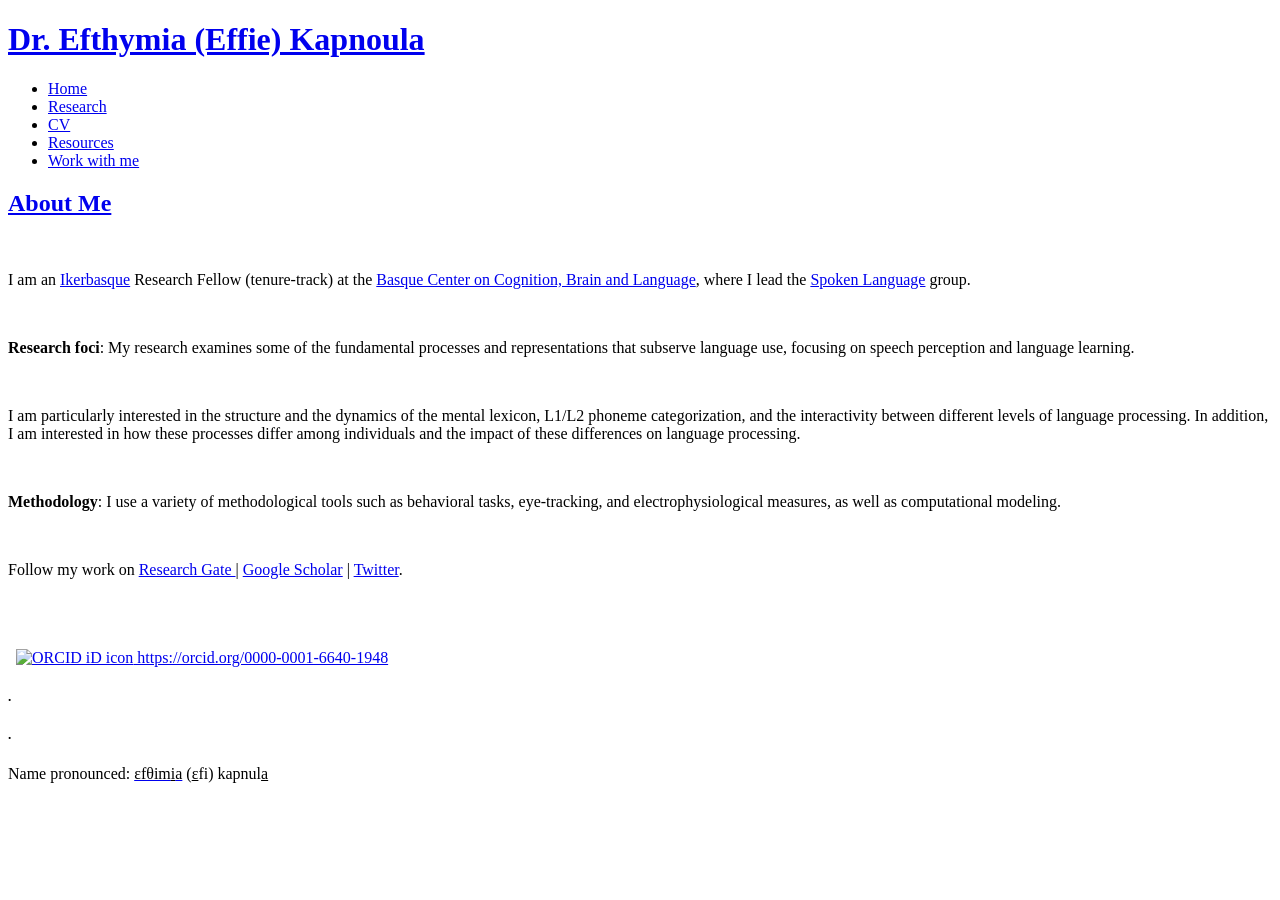
==== index.html @ 05f2d315 "Add files via upload" ====
﻿<!DOCTYPE html PUBLIC "-//W3C//DTD XHTML 1.0 Strict//EN" "http://www.w3.org/TR/xhtml1/DTD/xhtml1-strict.dtd">

<html xmlns="http://www.w3.org/1999/xhtml" xml:lang="en" lang="en">

<head>

<title>Efthymia (Effie) Kapnoula</title>

<meta http-equiv="content-type" content="application/xhtml+xml; charset=UTF-8" />
<meta name="author" content="Erwin Aligam - styleshout.com" />
<meta name="description" content="Effie Kapnoula - personal website" />
<meta name="keywords" content="Effie, Kapnoula, Efthymia, bcbl, uiowa, university, iowa, speech, perception, word, statistical, competition, BCBL, language, mcmurray, protopapas, coarticulation, cognitive, psychology, native, non-native, mixed effects, phoneme, eye-tracking, learning, psycholinguistics, inhibition, psycholinguistics, lexicon, lexical, nonwords, research, mental, individual, differences, coarticulation, vwp, spanish, greek, gradiency, phoneme, categorization" />
<meta name="robots" content="index, follow, noarchive" />
<meta name="googlebot" content="noarchive" />

<link rel="stylesheet" type="text/css" media="screen" href="css/screen.css" />

<script>
  (function(i,s,o,g,r,a,m){i['GoogleAnalyticsObject']=r;i[r]=i[r]||function(){
  (i[r].q=i[r].q||[]).push(arguments)},i[r].l=1*new Date();a=s.createElement(o),
  m=s.getElementsByTagName(o)[0];a.async=1;a.src=g;m.parentNode.insertBefore(a,m)
  })(window,document,'script','https://www.google-analytics.com/analytics.js','ga');

  ga('create', 'UA-30120897-2', 'auto');
  ga('send', 'pageview');

</script>

</head>
<body>

	<!-- header starts-->
	<div id="header-wrap"><div id="header" class="container_16">						
		
		<h1 id="logo-text"><a href="index.html" title="">Dr. Efthymia (Effie) Kapnoula</a>
					
</h1>
		
		<!--p id="intro2">test<--!/p>
		
		<!-- navigation -->
		<div  id="nav">
			<ul>
				<li id="current"><a href="index.html">Home</a></li>
				<li><a href="Research.html">Research</a></li>
				<li><a href="CV.html">CV</a></li>
				<li><a href="Resources.html">Resources</a></li>	
				<li><a href="WorkWithMe.html">Work with me</a></li>	
			</ul>		
		</div>		
		
		<div id="header-image"></div> 		
		
		<!--<form id="quick-search" action="index.html" method="get" >
			<p>
			<label for="qsearch">Search:</label>
			<input class="tbox" id="qsearch" type="text" name="qsearch" value="Search..." title="Start typing and hit ENTER" />

			<input class="btn" alt="Search" type="image" name="searchsubmit" title="Search" src="images/search (21x23).jpg" />-->
			</p>
		</form>					
	
	<!-- header ends here -->
	</div></div>
	
	<!-- content starts -->
	<div id="content-outer">  <div class="container_16">
	
		<!-- main -->
		<div id="main">
				
			<a name="TemplateInfo"></a>
			<h2><a href="index.html">About Me</a></h2>
			
				
<br>

<p>I am an <a href="https://www.ikerbasque.net/"target="_blank">Ikerbasque</a> Research Fellow (tenure-track) at the <a href="http://www.bcbl.eu"target="_blank"> Basque Center on Cognition, Brain and Language</a>, where I lead the <a href="https://www.bcbl.eu/en/research/research-groups/spoken-language#show"target="_blank">Spoken Language</a> group. </p>
<br>
<p><b>Research foci</b>: My research examines some of the fundamental processes and representations that subserve language use, focusing on speech perception and language learning.</p> 
<br>
<p>I am particularly interested in the structure and the dynamics of the mental lexicon, L1/L2 phoneme categorization, and the interactivity between different levels of language processing. 
In addition, I am interested in how these processes differ among individuals and the impact of these differences on language processing.</p>
<br>
<p><b>Methodology</b>: I use a variety of methodological tools such as behavioral tasks, eye-tracking, and electrophysiological measures, as well as computational modeling.</p>

<br>

<p>Follow my work on <a href="https://www.researchgate.net/profile/Efthymia_Kapnoula"target="_blank"> Research Gate </a> | <a href="https://scholar.google.com/citations?user=hmb88ncAAAAJ&hl=en&oi=ao"target="_blank"> Google Scholar</a> | <a href="https://twitter.com/EffieKapnoula"target="_blank"> Twitter</a>.</p>

<br>

<span id="badgeCont713"><script type="text/javascript" src="https://publons.com/mashlets?el=badgeCont713&rid=L-2411-2017"></script></span>

<br>
<br>

  <a
    id="cy-effective-orcid-url"
    class="underline"
     href="https://orcid.org/0000-0001-6640-1948"
     target="orcid.widget"
     rel="me noopener noreferrer"
     style="vertical-align: top">
     <img
        src="https://orcid.org/sites/default/files/images/orcid_16x16.png"
        style="width: 1em; margin-inline-start: 0.5em"
        alt="ORCID iD icon"/>
      https://orcid.org/0000-0001-6640-1948
    </a>
		
		<!-- main ends -->
		</div>
<h5> . </h5>
<h5> . </h5>
<p> Name pronounced: <a href="https://en.wikipedia.org/wiki/Euthymia_(philosophy)"target="_blank"> <font color="black">εfθim<u>i</u>a</font></a> (<u>ε</u>fi) kapnul<u>a</u></p>

</body>
</html>
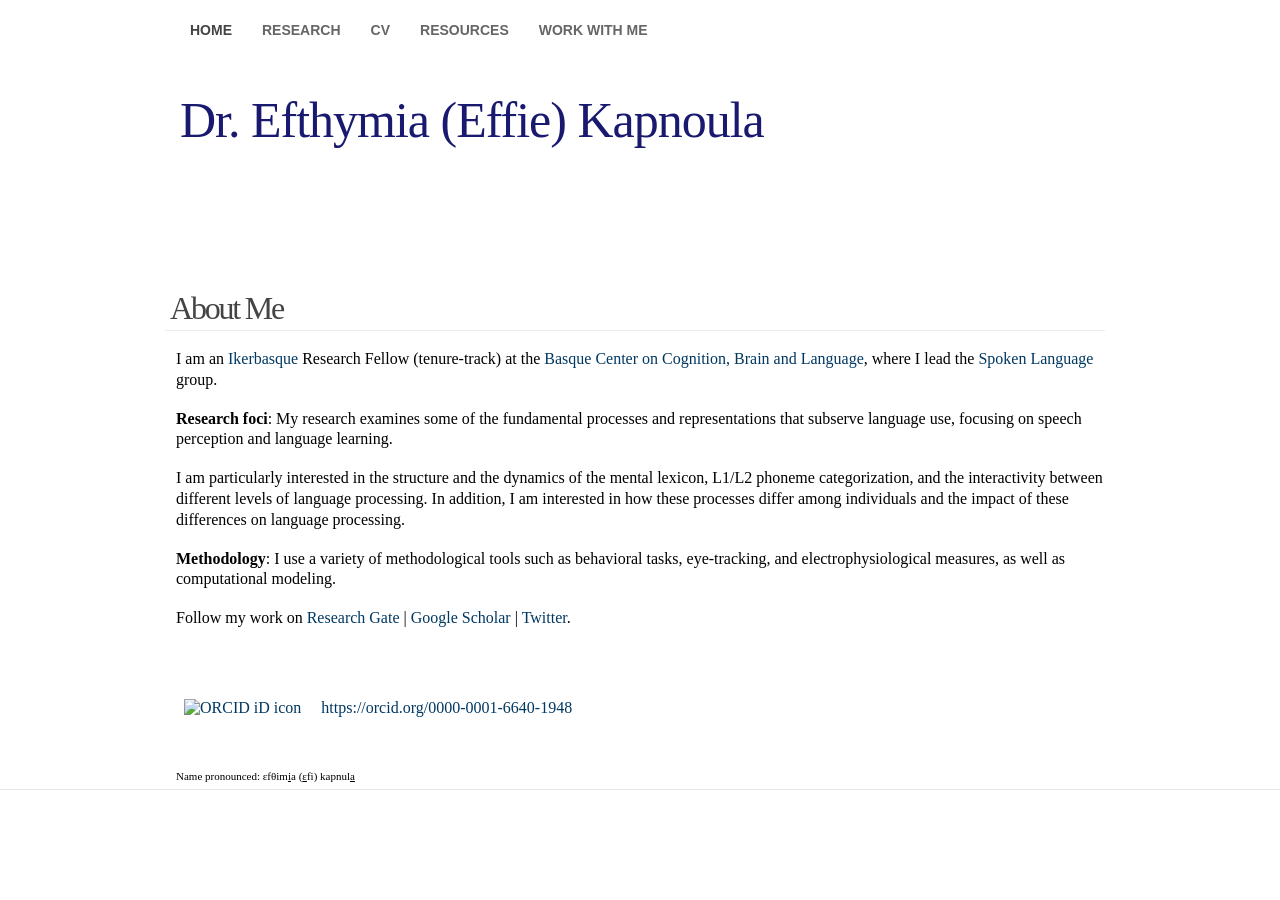
==== commit 411a4a78: "Update index.html use css out of folder" ====
--- a/index.html
+++ b/index.html
@@ -13,7 +13,7 @@
 <meta name="robots" content="index, follow, noarchive" />
 <meta name="googlebot" content="noarchive" />
 
-<link rel="stylesheet" type="text/css" media="screen" href="css/screen.css" />
+<link rel="stylesheet" type="text/css" media="screen" href="screen.css" />
 
 <script>
   (function(i,s,o,g,r,a,m){i['GoogleAnalyticsObject']=r;i[r]=i[r]||function(){
--- a/screen.css
+++ b/screen.css
@@ -0,0 +1,7 @@
+/* theme screen stylesheets */
+
+/* import stylesheets and hide from ie/mac \*/
+@import url("reset.css");
+@import url("960.css");
+@import url("KeepItSimple.css");
+/* end import/hide */
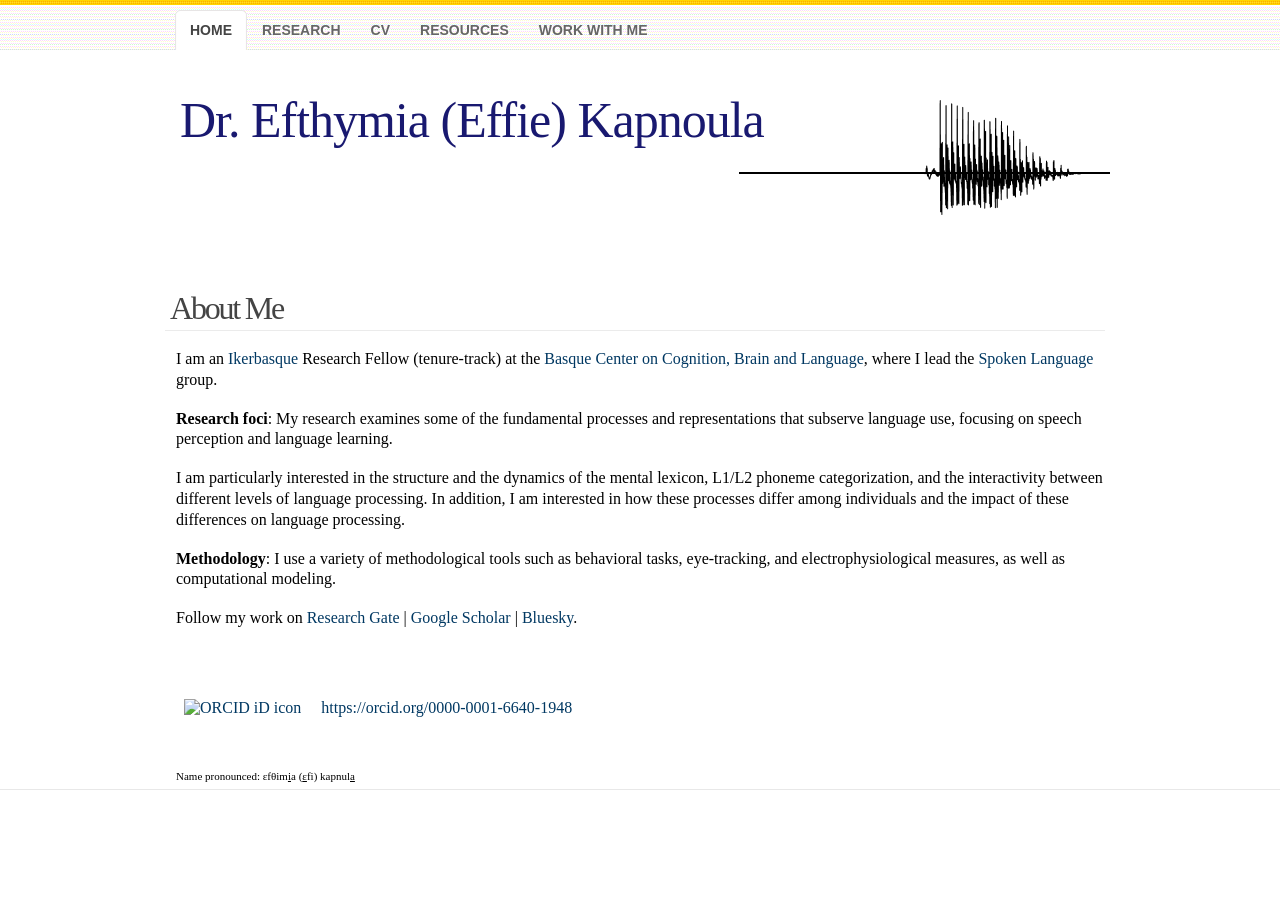
==== commit 5f484547: "Update index.html twitter->bsky" ====
--- a/index.html
+++ b/index.html
@@ -86,7 +86,7 @@
 
 <br>
 
-<p>Follow my work on <a href="https://www.researchgate.net/profile/Efthymia_Kapnoula"target="_blank"> Research Gate </a> | <a href="https://scholar.google.com/citations?user=hmb88ncAAAAJ&hl=en&oi=ao"target="_blank"> Google Scholar</a> | <a href="https://twitter.com/EffieKapnoula"target="_blank"> Twitter</a>.</p>
+<p>Follow my work on <a href="https://www.researchgate.net/profile/Efthymia_Kapnoula"target="_blank"> Research Gate </a> | <a href="https://scholar.google.com/citations?user=hmb88ncAAAAJ&hl=en&oi=ao"target="_blank"> Google Scholar</a> | <a href="https://bsky.app/profile/effiekapnoula.bsky.social"target="_blank"> Bluesky</a>.</p>
 
 <br>
 
